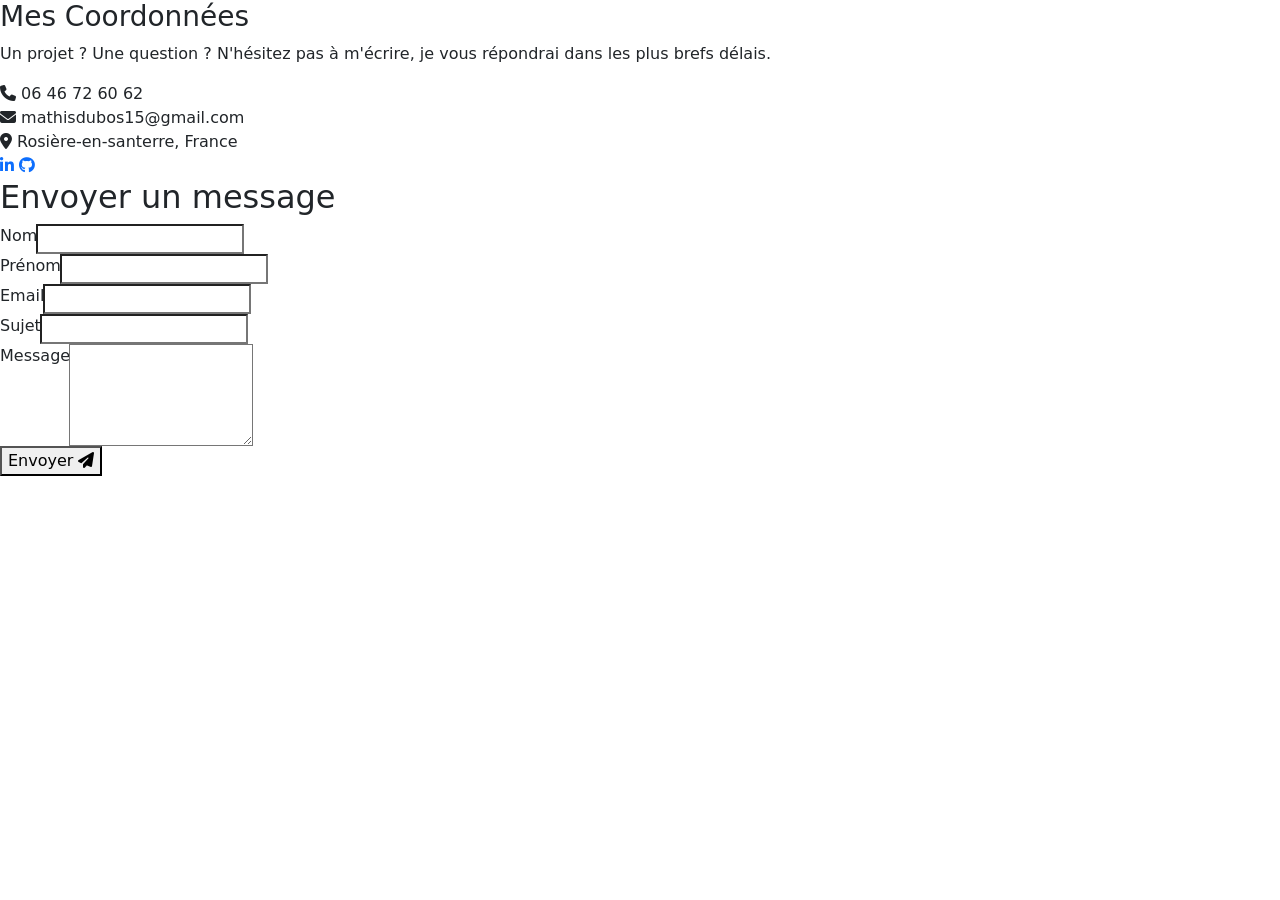
==== contact.html @ ccb72442 "Add files via upload" ====
<!DOCTYPE html>
<html lang="fr">
<head>
<meta charset="UTF-8" />
<meta name="viewport" content="width=device-width, initial-scale=1" />
<title>Contact</title>
<script src="https://code.jquery.com/jquery-3.6.0.min.js"></script>
<link href="https://cdn.jsdelivr.net/npm/bootstrap@5.3.8/dist/css/bootstrap.min.css" rel="stylesheet" integrity="sha384-sRIl4kxILFvY47J16cr9ZwB07vP4J8+LH7qKQnuqkuIAvNWLzeN8tE5YBujZqJLB" crossorigin="anonymous">
<link rel="stylesheet" href="https://cdnjs.cloudflare.com/ajax/libs/font-awesome/6.5.1/css/all.min.css" integrity="sha512-DTOQO9RWCH3ppGqcWaEA1BIZOC6xxalwEsw9c2QQeAIftl+Vegovlnee1c9QX4TctnWMn13TZye+giMm8e2LwA==" crossorigin="anonymous" referrerpolicy="no-referrer" />
<link href="CSS/contact.css" rel="stylesheet">

</head>
<body>
    <div id="nav-container"></div>

    <div class="main-content">
        <div class="contact-wrapper">
            
            <div class="contact-info-panel">
                <h3>Mes Coordonnées</h3>
                <p class="intro-text">Un projet ? Une question ? N'hésitez pas à m'écrire, je vous répondrai dans les plus brefs délais.</p>
                
                <div class="info-item">
                    <i class="fa-solid fa-phone"></i>
                    <span>06 46 72 60 62</span>
                </div>
                <div class="info-item">
                    <i class="fa-solid fa-envelope"></i>
                    <span>mathisdubos15@gmail.com</span>
                </div>
                <div class="info-item">
                    <i class="fa-solid fa-location-dot"></i>
                    <span>Rosière-en-santerre, France</span>
                </div>

                <div class="social-links">
                    <a href="https://www.linkedin.com/in/mathis-dubos-0217a8385/"><i class="fa-brands fa-linkedin-in"></i></a>
                    <a href="https://github.com/SysAdmin-7"><i class="fa-brands fa-github"></i></a>
                </div>
            </div>

            <div class="contact-form-panel">
                <h2>Envoyer un message</h2>
                <form action="https://formspree.io/f/xrbnyanb" method="POST">
                    
                    <div class="input-row">
                        <div class="input-group">
                            <label>Nom</label>
                            <input type="text" name="nom" required>
                        </div>
                        <div class="input-group">
                            <label>Prénom</label>
                            <input type="text" name="prenom" required>
                        </div>
                    </div>

                    <div class="input-group">
                        <label>Email</label>
                        <input type="email" name="email" required>
                    </div>

                    <div class="input-group">
                        <label>Sujet</label>
                        <input type="text" name="sujet" required>
                    </div>

                    <div class="input-group">
                        <label>Message</label>
                        <textarea name="message" rows="4" required></textarea>
                    </div>

                    <button type="submit" class="btn-send">
                        Envoyer <i class="fa-solid fa-paper-plane"></i>
                    </button>
                </form>
            </div>

        </div>
    </div>

    <script src="JS/load-nav.js"></script>
    <script src="JS/script.js"></script>
</body>
</html>
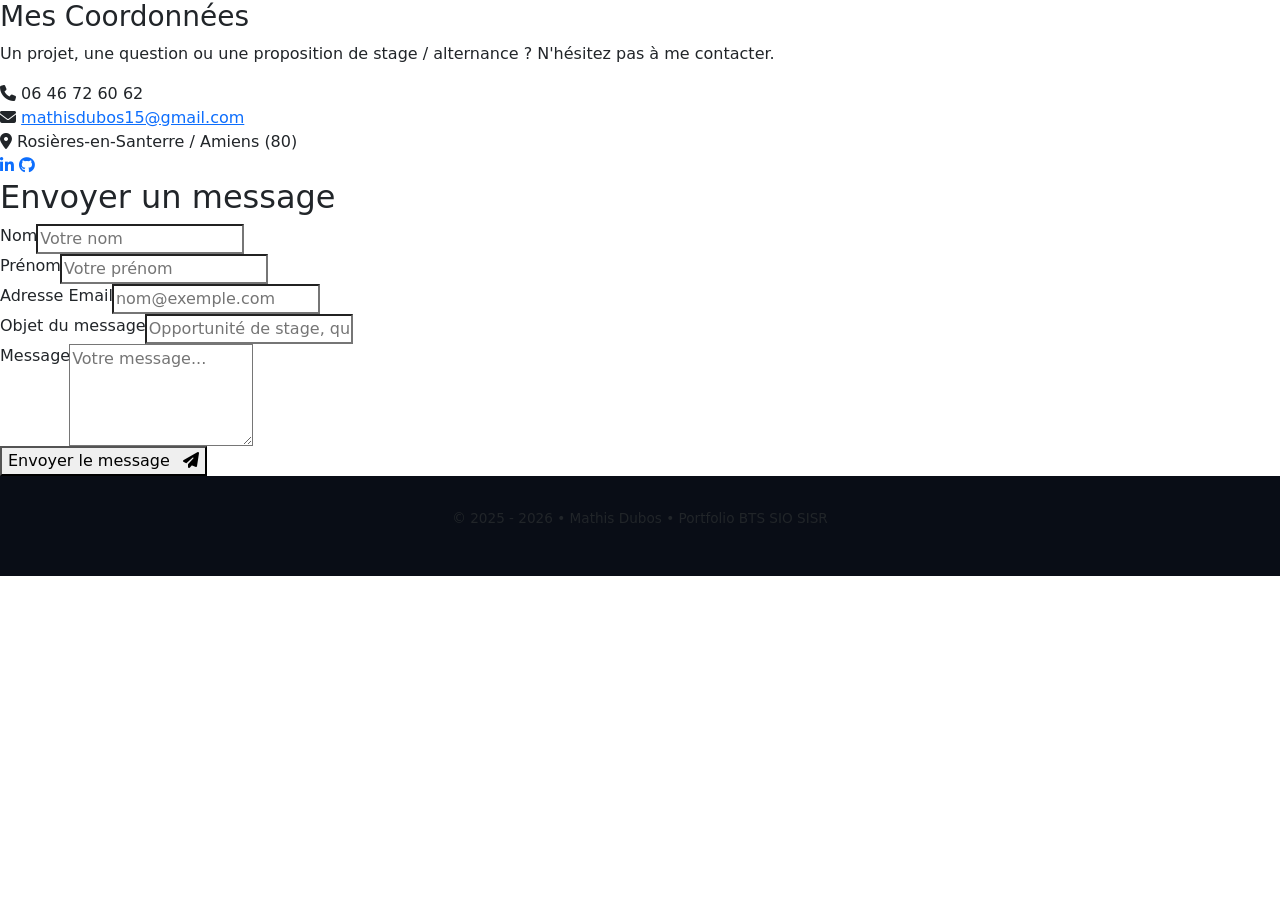
==== commit f2d90652: "Add files via upload" ====
--- a/contact.html
+++ b/contact.html
@@ -1,84 +1,90 @@
-<!DOCTYPE html>
-<html lang="fr">
-<head>
-<meta charset="UTF-8" />
-<meta name="viewport" content="width=device-width, initial-scale=1" />
-<title>Contact</title>
-<script src="https://code.jquery.com/jquery-3.6.0.min.js"></script>
-<link href="https://cdn.jsdelivr.net/npm/bootstrap@5.3.8/dist/css/bootstrap.min.css" rel="stylesheet" integrity="sha384-sRIl4kxILFvY47J16cr9ZwB07vP4J8+LH7qKQnuqkuIAvNWLzeN8tE5YBujZqJLB" crossorigin="anonymous">
-<link rel="stylesheet" href="https://cdnjs.cloudflare.com/ajax/libs/font-awesome/6.5.1/css/all.min.css" integrity="sha512-DTOQO9RWCH3ppGqcWaEA1BIZOC6xxalwEsw9c2QQeAIftl+Vegovlnee1c9QX4TctnWMn13TZye+giMm8e2LwA==" crossorigin="anonymous" referrerpolicy="no-referrer" />
-<link href="CSS/contact.css" rel="stylesheet">
-
-</head>
-<body>
-    <div id="nav-container"></div>
-
-    <div class="main-content">
-        <div class="contact-wrapper">
-            
-            <div class="contact-info-panel">
-                <h3>Mes Coordonnées</h3>
-                <p class="intro-text">Un projet ? Une question ? N'hésitez pas à m'écrire, je vous répondrai dans les plus brefs délais.</p>
-                
-                <div class="info-item">
-                    <i class="fa-solid fa-phone"></i>
-                    <span>06 46 72 60 62</span>
-                </div>
-                <div class="info-item">
-                    <i class="fa-solid fa-envelope"></i>
-                    <span>mathisdubos15@gmail.com</span>
-                </div>
-                <div class="info-item">
-                    <i class="fa-solid fa-location-dot"></i>
-                    <span>Rosière-en-santerre, France</span>
-                </div>
-
-                <div class="social-links">
-                    <a href="https://www.linkedin.com/in/mathis-dubos-0217a8385/"><i class="fa-brands fa-linkedin-in"></i></a>
-                    <a href="https://github.com/SysAdmin-7"><i class="fa-brands fa-github"></i></a>
-                </div>
-            </div>
-
-            <div class="contact-form-panel">
-                <h2>Envoyer un message</h2>
-                <form action="https://formspree.io/f/xrbnyanb" method="POST">
-                    
-                    <div class="input-row">
-                        <div class="input-group">
-                            <label>Nom</label>
-                            <input type="text" name="nom" required>
-                        </div>
-                        <div class="input-group">
-                            <label>Prénom</label>
-                            <input type="text" name="prenom" required>
-                        </div>
-                    </div>
-
-                    <div class="input-group">
-                        <label>Email</label>
-                        <input type="email" name="email" required>
-                    </div>
-
-                    <div class="input-group">
-                        <label>Sujet</label>
-                        <input type="text" name="sujet" required>
-                    </div>
-
-                    <div class="input-group">
-                        <label>Message</label>
-                        <textarea name="message" rows="4" required></textarea>
-                    </div>
-
-                    <button type="submit" class="btn-send">
-                        Envoyer <i class="fa-solid fa-paper-plane"></i>
-                    </button>
-                </form>
-            </div>
-
-        </div>
-    </div>
-
-    <script src="JS/load-nav.js"></script>
-    <script src="JS/script.js"></script>
-</body>
+<!DOCTYPE html>
+<html lang="fr">
+<head>
+    <meta charset="UTF-8" />
+    <meta name="viewport" content="width=device-width, initial-scale=1" />
+    <title>Contact | Mathis Dubos</title>
+    <meta name="description" content="Formulaire de contact et coordonnées professionnelles de Mathis Dubos, étudiant en BTS SIO SISR.">
+    <script src="https://code.jquery.com/jquery-3.6.0.min.js"></script>
+    <link href="https://cdn.jsdelivr.net/npm/bootstrap@5.3.8/dist/css/bootstrap.min.css" rel="stylesheet">
+    <link rel="stylesheet" href="https://cdnjs.cloudflare.com/ajax/libs/font-awesome/6.5.1/css/all.min.css">
+    <link href="CSS/contact.css" rel="stylesheet">
+</head>
+<body>
+    <div id="nav-container"></div>
+
+    <div class="main-content">
+        <div class="contact-wrapper">
+            
+            <div class="contact-info-panel">
+                <div>
+                    <h3>Mes Coordonnées</h3>
+                    <p class="intro-text">Un projet, une question ou une proposition de stage / alternance ? N'hésitez pas à me contacter.</p>
+                    
+                    <div class="info-item">
+                        <i class="fa-solid fa-phone"></i>
+                        <span>06 46 72 60 62</span>
+                    </div>
+                    <div class="info-item">
+                        <i class="fa-solid fa-envelope"></i>
+                        <a href="mailto:mathisdubos15@gmail.com">mathisdubos15@gmail.com</a>
+                    </div>
+                    <div class="info-item">
+                        <i class="fa-solid fa-location-dot"></i>
+                        <span>Rosières-en-Santerre / Amiens (80)</span>
+                    </div>
+                </div>
+
+                <div class="social-links">
+                    <a href="https://www.linkedin.com/in/mathis-dubos-0217a8385/" target="_blank" rel="noopener noreferrer" aria-label="LinkedIn"><i class="fa-brands fa-linkedin-in"></i></a>
+                    <a href="https://github.com/SysAdmin-7" target="_blank" rel="noopener noreferrer" aria-label="GitHub"><i class="fa-brands fa-github"></i></a>
+                </div>
+            </div>
+
+            <div class="contact-form-panel">
+                <h2>Envoyer un message</h2>
+                <form action="https://formspree.io/f/xrbnyanb" method="POST">
+                    
+                    <div class="input-row">
+                        <div class="input-group">
+                            <label>Nom</label>
+                            <input type="text" name="nom" placeholder="Votre nom" required>
+                        </div>
+                        <div class="input-group">
+                            <label>Prénom</label>
+                            <input type="text" name="prenom" placeholder="Votre prénom" required>
+                        </div>
+                    </div>
+
+                    <div class="input-group">
+                        <label>Adresse Email</label>
+                        <input type="email" name="email" placeholder="nom@exemple.com" required>
+                    </div>
+
+                    <div class="input-group">
+                        <label>Objet du message</label>
+                        <input type="text" name="sujet" placeholder="Opportunité de stage, question..." required>
+                    </div>
+
+                    <div class="input-group">
+                        <label>Message</label>
+                        <textarea name="message" rows="4" placeholder="Votre message..." required></textarea>
+                    </div>
+
+                    <button type="submit" class="btn-send">
+                        Envoyer le message <i class="fa-solid fa-paper-plane ms-2"></i>
+                    </button>
+                </form>
+            </div>
+
+        </div>
+    </div>
+
+    <footer style="text-align: center; padding: 2rem 1rem; border-top: 1px solid var(--border); color: var(--text-muted); font-size: 0.85rem; background: #090d16;">
+        <p>© 2025 - 2026 • Mathis Dubos • Portfolio BTS SIO SISR</p>
+    </footer>
+
+    <script src="https://cdn.jsdelivr.net/npm/bootstrap@5.3.8/dist/js/bootstrap.bundle.min.js"></script>
+    <script src="JS/load-nav.js"></script>
+</body>
 </html>
